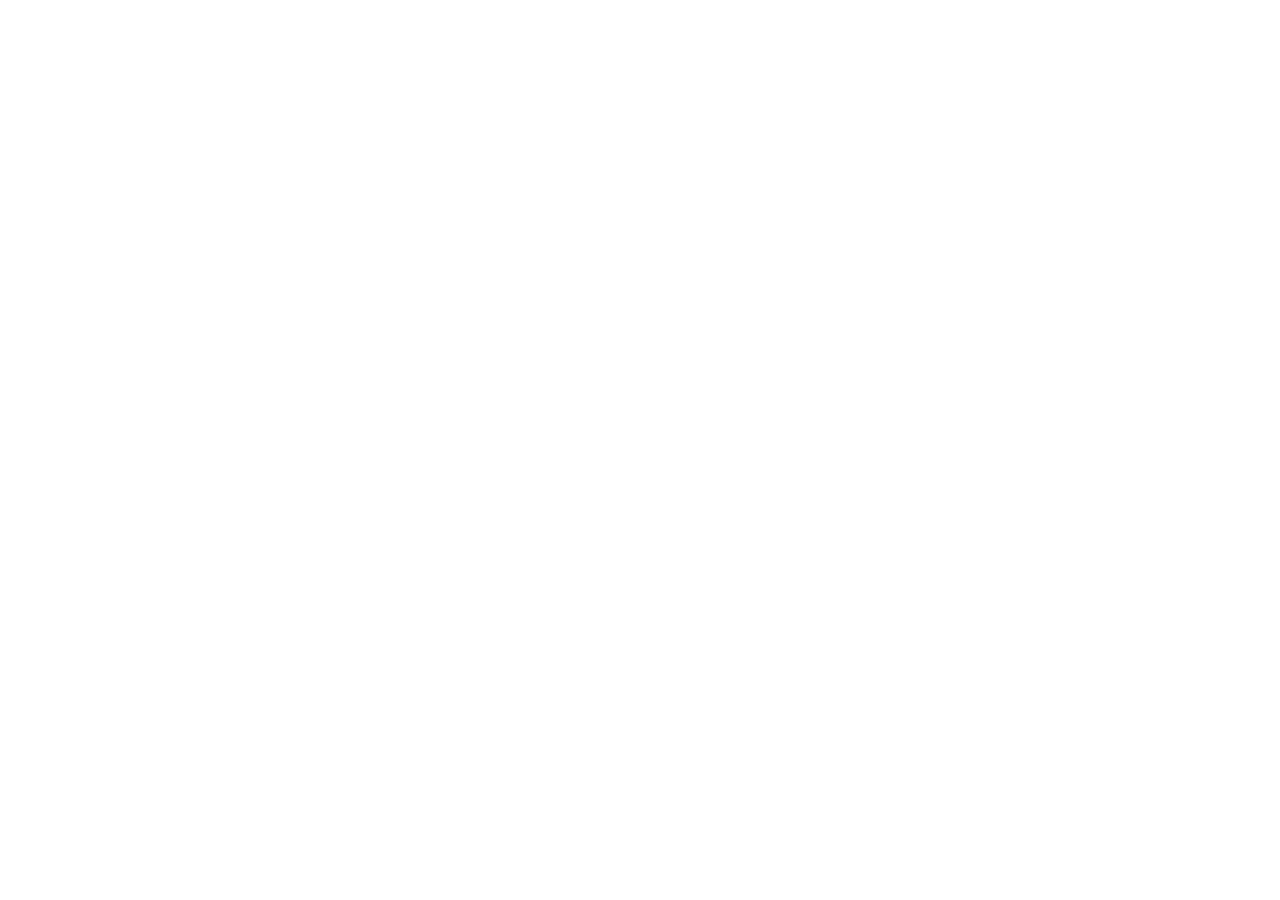
==== index.html @ d38ec734 "created index.html file" ====
<!DOCTYPE html>
<html lang="en">
<head>
    <meta charset="UTF-8">
    <meta name="viewport" content="width=device-width, initial-scale=1.0">
    <title>Document</title>
</head>
<body>
    
</body>
</html>
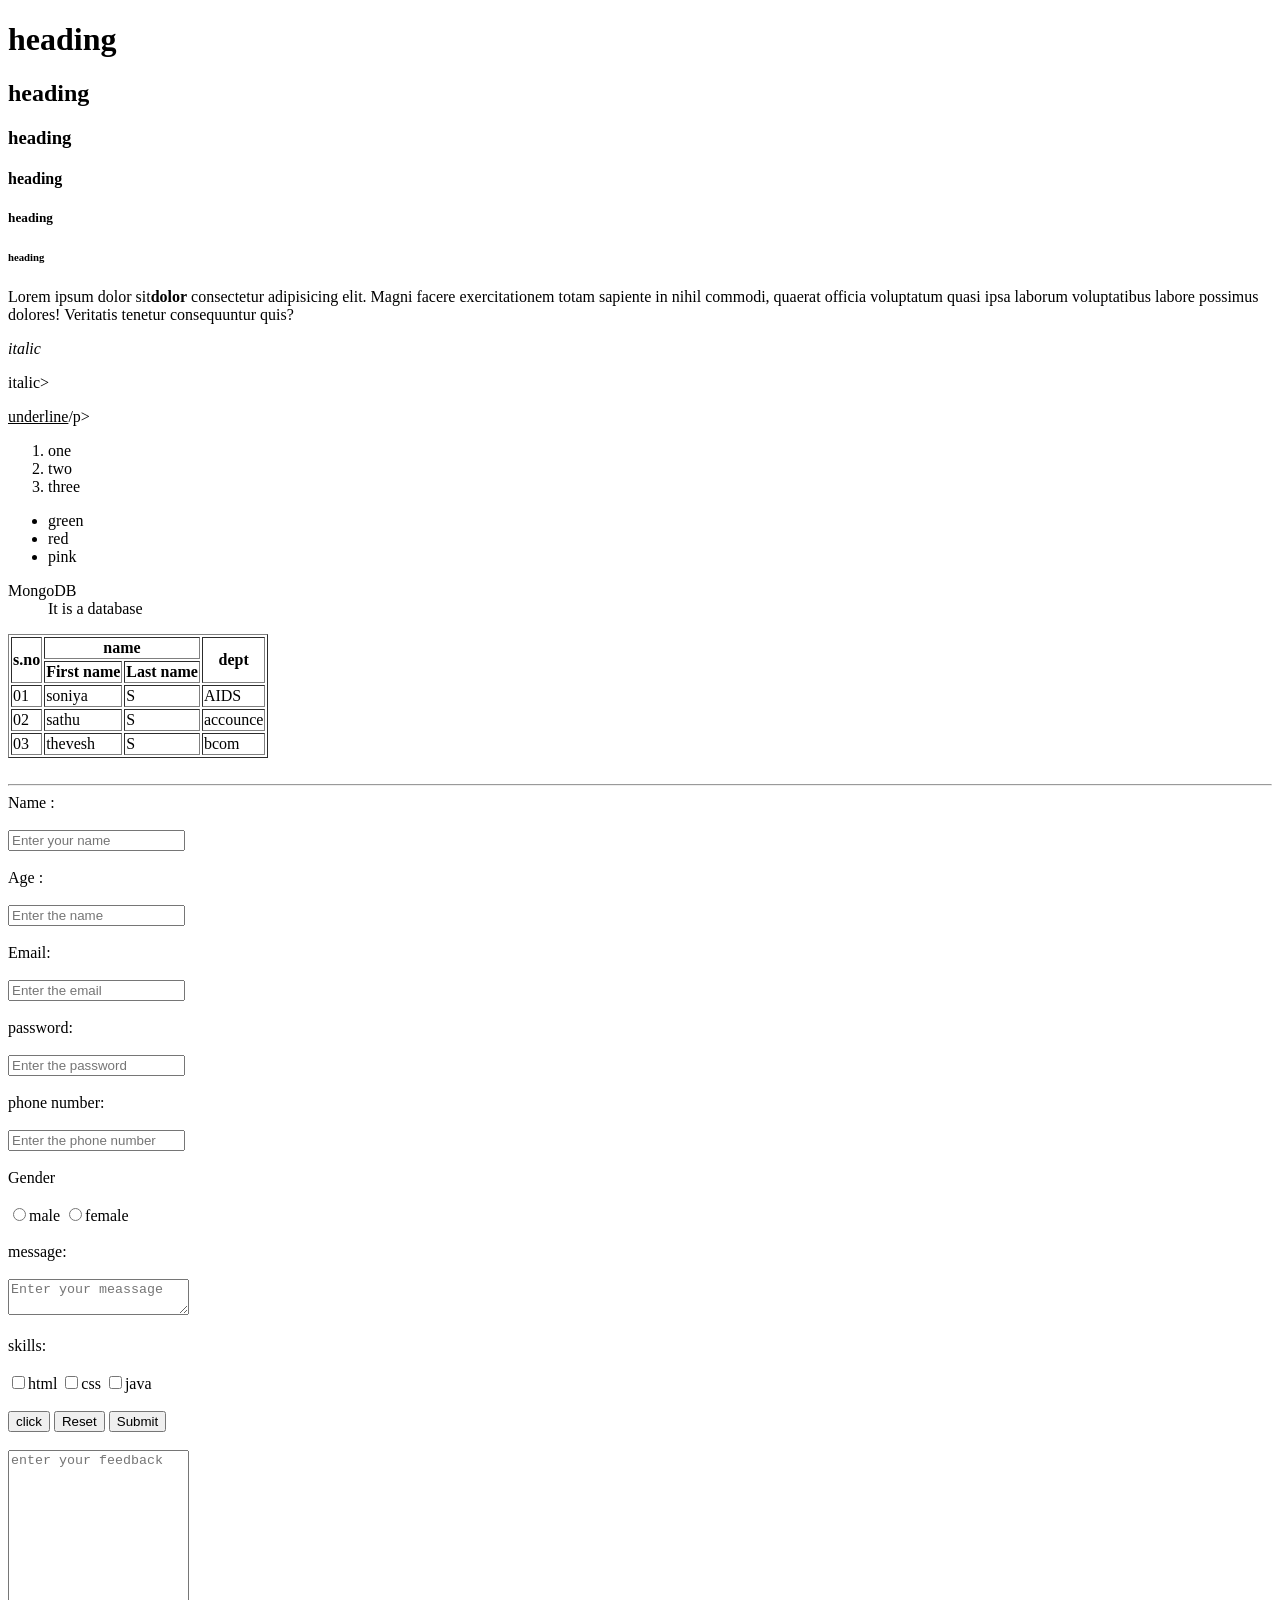
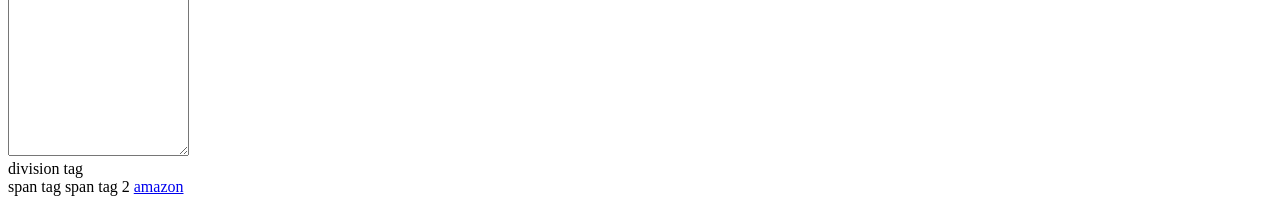
==== commit bb04acfc: "html completed" ====
--- a/index.html
+++ b/index.html
@@ -1,11 +1,112 @@
 <!DOCTYPE html>
 <html lang="en">
 <head>
-    <meta charset="UTF-8">
-    <meta name="viewport" content="width=device-width, initial-scale=1.0">
-    <title>Document</title>
-</head>
+    <title>full stack devolpment</title>
+    </head>
 <body>
-    
+     <h1>heading</h1>
+     <h2>heading</h2>
+     <h3>heading</h3>
+     <h4>heading</h4>
+     <h5>heading</h5>
+     <h6>heading</h6>
+
+     <p>Lorem ipsum dolor sit<b>dolor</b> consectetur adipisicing elit. Magni facere exercitationem totam sapiente in nihil commodi, quaerat officia voluptatum quasi ipsa laborum voluptatibus labore possimus dolores! Veritatis tenetur consequuntur quis?</p>      
+      <p><i>italic</i></p>
+      <p><em></em>italic></p>
+      <p><u>underline</u>/p> 
+
+      <ol>
+        <li>one</li>
+        <li>two</li>
+        <li>three</li>
+      </ol>
+      <ul>
+        <li>green</li>
+        <li>red</li>
+        <li>pink</li>
+      </ul>
+      
+      <dl>
+        <dt>MongoDB</dt>
+        <dd>It is a database</dd>
+      </dl>
+
+    <table border="1">
+          <thead>
+            <tr>
+              <th rowspan="2">s.no</th>
+              <th colspan="2">name</th>
+              <th rowspan="2">dept</th>  
+            </tr> 
+            <tr>
+                <th>First name</th>
+                <th>Last name</th>
+            </tr>
+          </thead>
+          <tbody>
+               <tr>
+                    <td>01</td>
+                    <td>soniya</td>
+                    <td>S</td>
+                    <td>AIDS</td>
+               </tr>
+               <tr>
+                  <td>02</td>
+                  <td>sathu</td>
+                  <td>S</td>
+                  <td>accounce</td>
+               </tr>
+               <tr>
+                  <td>03</td>
+                  <td>thevesh</td>
+                  <td>S</td>
+                  <td>bcom</td>
+               </tr>
+
+         </tbody>
+    </table>
+    <br>
+    <hr> 
+    <form>
+         <label for="user Name">Name :</label><br><br>
+         <input type="text"placeholder= "Enter your name">
+         <br><br>
+         <label for="userage">Age :</label><br><br>
+         <input type="number" Placeholder= "Enter the name">
+         <br><br>
+         <label for="user Email">Email: </label><br><br>
+         <input type="Email"placeholder="Enter the email">
+         <br><br>
+         <label for="password">password: </label><br><br>
+         <input type="password"placeholder="Enter the password">
+         <br><br>
+         <label for="phone number">phone number: </label><br><br>
+         <input type="phone number"placeholder="Enter the phone number">
+         <br><br>
+         <label for="gender">Gender</label><br><br>
+         <input type="radio" name="gender" value="male">male
+         <input type="radio" name="gender" value="female">female<br><br>
+         <label for="message">message:</label><br><br>
+         <textarea placeholder="Enter your meassage"></textarea><br><br>
+         <label for="skills">skills:</label><br><br>
+         <input type="checkbox" name="skills" value="html">html
+         <input type="checkbox" name="skills" value="css">css      
+         <input type="checkbox" name="skills" value="java">java
+         <br><br>
+         <input type="button" value="click">
+         <input type="reset">
+         <input type="submit">
+         <br><br>
+         <textarea name="feedback" cols="20" rows="20" placeholder="enter your feedback"></textarea>
+
+    </form>
+    <div>division tag</div>
+    <span>span tag</span>
+    <span>span tag 2</span>
+    <a href="https://www.amazon.in/"target="blank">amazon</a>
+        
+
+
 </body>
 </html>
